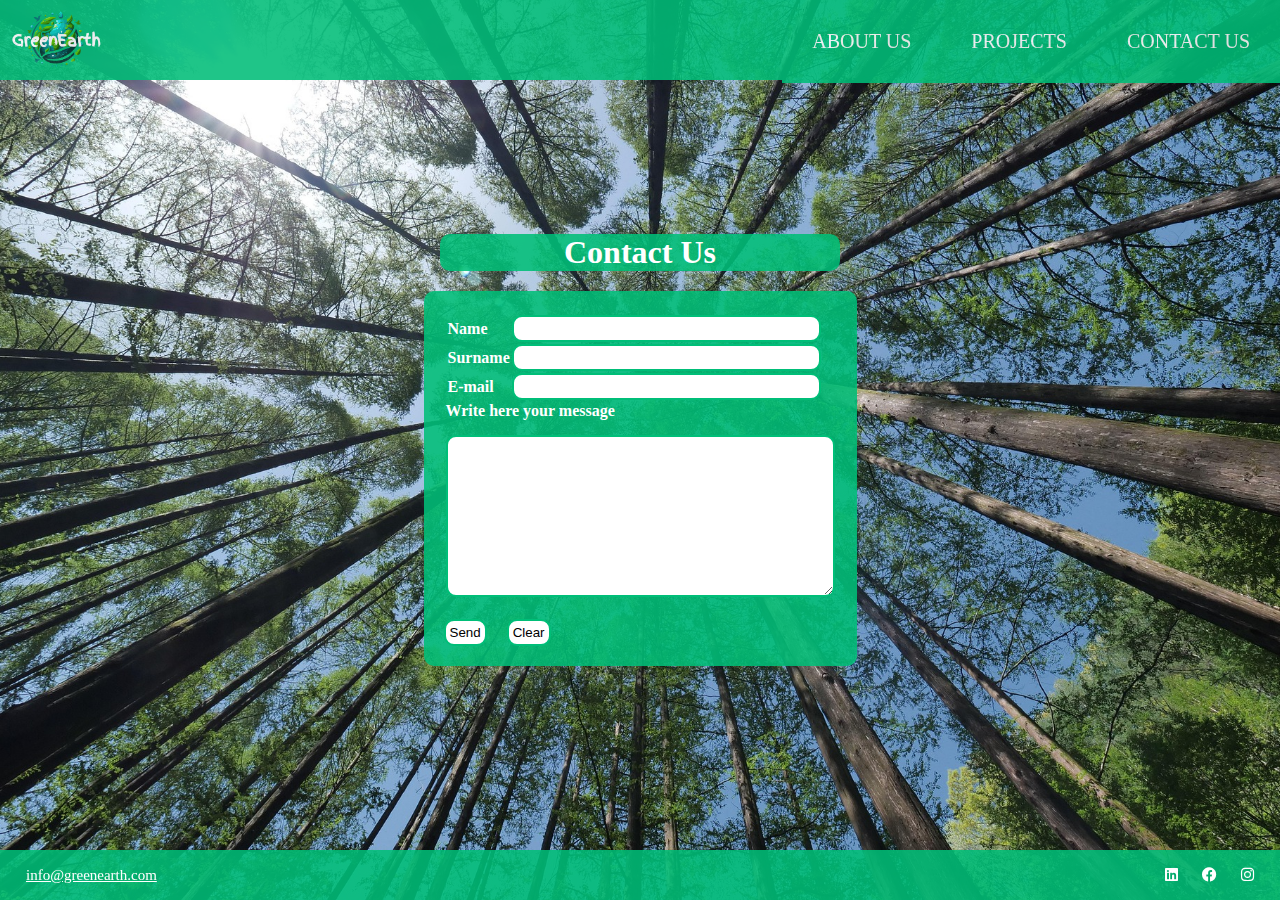
==== contact-us.html @ df3765b9 "Add files via upload" ====
<!DOCTYPE html>
<html lang="en">
<head>
    <meta charset="UTF-8">
    <meta name="viewport" content="width=device-width, initial-scale=1.0">
    <title>GreenEarth</title>
    <link rel="stylesheet" href="assets/css/style.css">
    <link rel="icon" href="assets/img/favicon.ico" type="image/x-icon">
    <link rel="stylesheet" href="https://cdnjs.cloudflare.com/ajax/libs/font-awesome/6.0.0-beta3/css/all.min.css">
</head>
<body>
    <header class="header">
        <a href="index.html"><img class="logo" src="assets/img/logo.png" alt="logo GreenEarth" title="GreenEarth"></a>
        <input class="menu-btn" id="menu-btn" type="checkbox">
        <label for="menu-btn" class="menu-icon">
            <span class="nav-icon"></span>
        </label>
        <ul class="menu">
           <li><a href="about-us.html">ABOUT US</a></li> 
           <li><a href="our-projects.html">PROJECTS</a></li> 
           <li><a href="contact-us.html">CONTACT US</a></li>
        </ul>
   </header>

  <main class="maincontact">
    <div class="title">
        <h1>Contact Us</h1>
    </div>
    <!--Form-->
    <div class="box">
    <table width="100%">
    <tr> <td>
    <form>
        <table>
        <tr>
        <td> <b> Name </b> </td>
        <td> <input class="email" type="text" name="nome" size="35"/> </td>
        </tr>
        <tr>
        <td> <b> Surname </b> </td>
        <td> <input class="email" type="text" name="cognome" size="35"/> <br> </td>
        </tr>
        <tr>
        <td> <b> E-mail </b> </td>
        <td> <input class="email" type="text" name="email" size="35"/> <br> </td>
        </tr>
        </table>
        <p> <b> Write here your message </b> </p>
        <textarea class="email" cols="45" rows="10" name="commenti"/>
        </textarea> </fieldset> 
        </td> </tr>
        </table>
        <div class="bottons">
        <button class="pulsante" type="submit" name="nome_pulsante" value="Invia"/>
        Send </button>
        &nbsp; &nbsp;
        <button class="pulsante" type="reset" name="nome_pulsante" value="Annulla"/> 
        Clear </button>
        </div>
    </form>
    </div>
  </main> 

   <footer class="footer">
    <div class="contact">
        <a href="#" target="_blank">info@greenearth.com</a>
    </div>
    <div class="social-icons">
        <a href="https://www.linkedin.com/" target="_blank"><i class="fab fa-linkedin"></i></a>
        <a href="https://www.facebook.com/" target="_blank"><i class="fab fa-facebook"></i></a>
        <a href="https://www.instagram.com/" target="_blank"><i class="fab fa-instagram"></i></a>
    </div>
</footer>
</body>
</html>
---- assets/css/style.css ----
* {
    box-sizing: border-box;
    margin: 0;
    padding: 0;
  }

  body {
    height: 100vh;
    margin: 0;
    background: url("../img/trees.jpg") center top no-repeat;
    background-attachment: fixed; /* L'immagine resta ferma con lo scroll */
    background-repeat: no-repeat; /* Evita di ripetere l'immagine */
    background-size: cover;
    display: flex;
    justify-content: center; /* Centra orizzontalmente */
    align-items: center; /* Centra verticalmente */
    font-family: Cambria, Cochin, Georgia, Times, 'Times New Roman', serif;
    overflow: scroll;
}
  header {
    position: fixed;
    align-content: center;
    justify-content: space-between;
    top: 0;
    left: 0;
    width: 100vw;
    height: 80px;
    background-color: rgb(0, 190, 120);
    opacity: 0.88;
    z-index: 1;
  }

  .logo {
    height: 100%;
  }

  .header ul{
    margin: 0;
    padding: 0;
    list-style-type: none;
    overflow: hidden;
    background-color: rgb(0, 190, 120);
    display: flex;
    align-items: center;
    justify-content: center;
    flex-direction: column;
    font-size: 20px;
}

.header ul a{
    display: block;
    padding: 20px;
    text-decoration: none;
    color: rgb(252, 252, 252);
}

.header ul a:hover{
    background-color: rgb(255, 255, 255);
    color: rgb(0, 190, 120);
}

.header .logo{
    float: left; /*per assicurarmi che logo stia a sx, ma incide su altri elementi*/
    font-size: 60px;
    padding: 10px 10px;
}

.header .menu{
    clear: both; /*serve per rimettere i link sotto al logo nonostante il float left*/
    max-height: 0;
    transition: max-height .2s ease-out;
}

.header .menu-icon{
    padding: 28px 20px;
    position: relative;
    float: right;
    cursor: pointer; /*per mettere manina*/
}

.header .menu-icon .nav-icon{
    background-color: rgb(255, 255, 255);
    display: block;
    width: 20px;
    height: 2px;
    margin-top: 0.5em;
    position: relative;
    transition: background-color .2s ease-out;
}

.header .menu-icon .nav-icon::before,
.header .menu-icon .nav-icon::after { /*per creare la righetta sopra e sotto*/
    background-color: rgb(255, 255, 255);
    content:"";
    display: block;
    width: 100%;
    height: 100%;
    position: absolute;
    transition: all .2s ease-out;
}

.header .menu-icon .nav-icon::before{
    top: 5px
}
.header .menu-icon .nav-icon::after{
    top:-5px
}

.header .menu-btn{
    display: none; /*per non vedere più la checkbox*/
}

.header .menu-btn:checked ~ .menu { /*quando checkbox è checked, dai effetto su menu che è sibling*/
    max-height: 240px;
}

.header .menu-btn:checked ~ .menu-icon .nav-icon{
    background-color: transparent; /*per far sparire la riga in mezzo quando menù è aperto*/
}

.header .menu-btn:checked ~ .menu-icon .nav-icon::before{
    transform: rotate(-45deg);
    top: 0;
}
/*per trasformare le due pseudo righe in una x*/

.header .menu-btn:checked ~ .menu-icon .nav-icon::after{
    transform: rotate(45deg);
    top: 0;
}

.main {
    display: inline;
    width: 100%;
}

.action{
    background-color: rgba(0, 190, 120, 0.88);
    color:white;
    margin: 20%;
    width: auto;
    height: 50%;
    padding: 20px;
    line-height: 2rem;
    text-align: center;
    border-radius: 10px;
}

.action h1, h2, form{
    margin-bottom: 1em;
}

.email, .pulsante{ 
    background-color: white;
    color: black;
    border: 2px solid rgba(0, 190, 120);
    padding: 4px;
    border-radius: 10px;
}

.footer{
    font-size: 1rem;
    position: fixed;
    display: flex;
    justify-content: space-between;
    bottom: 0px;
    left: 0px;
    width: 100%;
    padding: 1rem;
    background-color: rgb(0, 190, 120, 0.88);
    color: white;
}

.social-icons a, .contact a {
    color: white;
    margin: 0 10px;
    font-size: 15px;
    transition: color 0.3s; /*cambio colore al passaggio del cursore*/
}

.social-icons a:hover {
    color: rgba(0, 190, 120);
}

/*PAGINA ABOUT US*/
.mainabout {
    margin-top: 30vh;
    display: flex;
    flex-direction: column; /* Impila i div verticalmente */
    align-items: center; /* Centra gli elementi orizzontalmente */
    justify-content: center; /* Centra gli elementi verticalmente */
 }

.title {
    width: 100%;
    margin-bottom: 20px;
    background-color: rgb(0, 190, 120, 0.88);
    color: white;
    border-radius: 10px;
    text-align: center;
}

.box {
    max-width: 400px;
    padding: 20px;
    background-color:rgb(0, 190, 120, 0.88);
    color: white;
    border-radius: 10px;
}

.box p {
    padding-bottom: 15px
}

/*PAGINA CONTACT US*/
.maincontact {
    margin-top: 25%;
    display: flex;
    flex-direction: column; /* Impila i div verticalmente */
    align-items: center; /* Centra gli elementi orizzontalmente */
    justify-content: center; /* Centra gli elementi verticalmente */
    max-width: 400px;
}
.title {
    width: 100%;
    margin-bottom: 20px;
    background-color: rgb(0, 190, 120, 0.88);
    color: white;
    border-radius: 10px;
    text-align: center;
}

/*PAGINA OUR PROJECTS*/
.mainprojects {
    margin-top: 65vh;
}
.projects {
    display: flex;
    flex-wrap: wrap; /* Permette di andare a capo quando lo spazio è insufficiente */
    justify-content: center; /* Centra il contenuto orizzontalmente */
    gap: 10px; /* Spazio tra le immagini */
    padding: 20px; /* Padding attorno alla galleria */
}

.image-container {
    position: relative;
    width: 100%; /* Occupa tutto lo spazio disponibile */
    max-width: 300px; /* Larghezza massima per le immagini */
    overflow: hidden; /* Nasconde eventuali sovrapposizioni */
}

.image-container img {
    width: 100%; /* Immagine occupa il 100% della larghezza del contenitore */
    height: 100%; /* Mantiene le proporzioni */
    display: block; /* Rimuove lo spazio sotto l'immagine */
    border: 2px solid rgba(0, 190, 120);
}

.image-container {
    aspect-ratio: 1; /* Rende le immagini quadrate */
}

.image-container p{
    padding: 10px;
}

.overlay {
    position: absolute;
    top: 0;
    left: 0;
    right: 0;
    bottom: 0;
    display: flex;
    align-items: center; /* Centra verticalmente il testo */
    justify-content: center; /* Centra orizzontalmente il testo */
    background-color: rgba(0, 190, 120, 0.8); /* Sfondo trasparente */
    color: white; /* Colore del testo */
    opacity: 0; /* Nasconde il testo di default */
    transition: opacity 0.3s ease; /* Effetto di transizione */
}

.image-container:hover .overlay {
    opacity: 1; /* Mostra il testo al passaggio del mouse */
}



/*Media query per sito desktop*/
@media (min-width: 48em) {
   .header ul {
    display: flex;
    justify-content: flex-end;
   }

    .header li{
        float: left;
    }

    .header li a{
        padding: 30px 30px;
    }

    .header .menu{
        clear: none;
        float: right;
        max-height: none;
        display: inline;
        justify-content: flex-end;
    }

    .header .menu-icon{
        display: none;
    }
 

/*PAGINA ABOUT US DESKTOP*/
  .mainabout {
    margin-top: 0%;
}

  .box {
    max-width: 800px; /* Imposta una larghezza massima per il contenuto della box */
}

/*PAGINA CONTACT US*/
.maincontact {
    margin-top: 0%;
}

/*PAGINA OUR PROJECTS*/
.mainprojects {
    margin-top: 0%;
}

.projects {
flex-direction: row; /* Dispone le immagini in fila */
}

.image-container{
    padding-right: 10px;
}
}
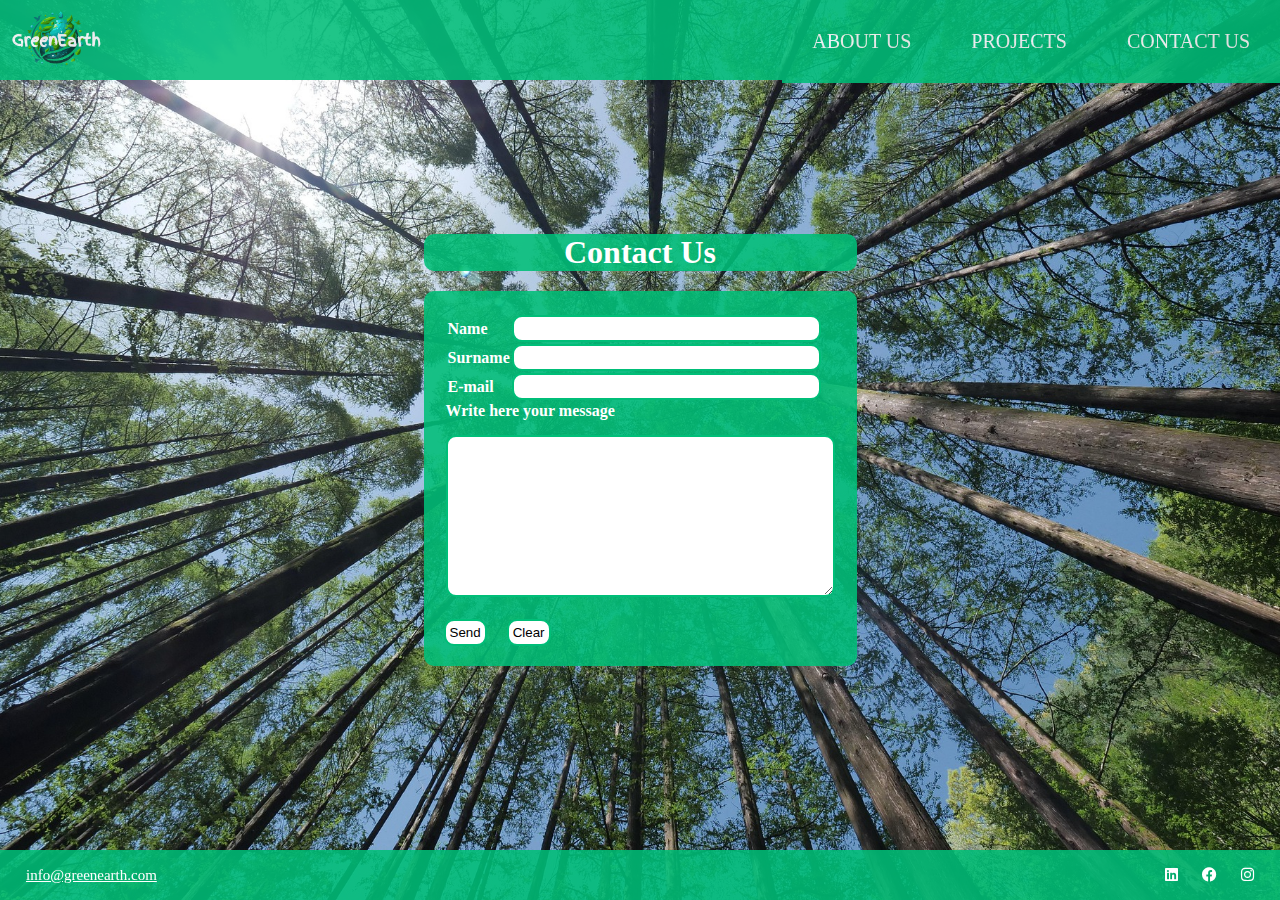
==== commit 23feb675: "Update contact-us.html" ====
--- a/contact-us.html
+++ b/contact-us.html
@@ -23,6 +23,7 @@
    </header>
 
   <main class="maincontact">
+      <div class="container">
     <div class="title">
         <h1>Contact Us</h1>
     </div>
@@ -59,6 +60,7 @@
         </div>
     </form>
     </div>
+    </div>
   </main> 
 
    <footer class="footer">
@@ -72,4 +74,4 @@
     </div>
 </footer>
 </body>
-</html>+</html>
